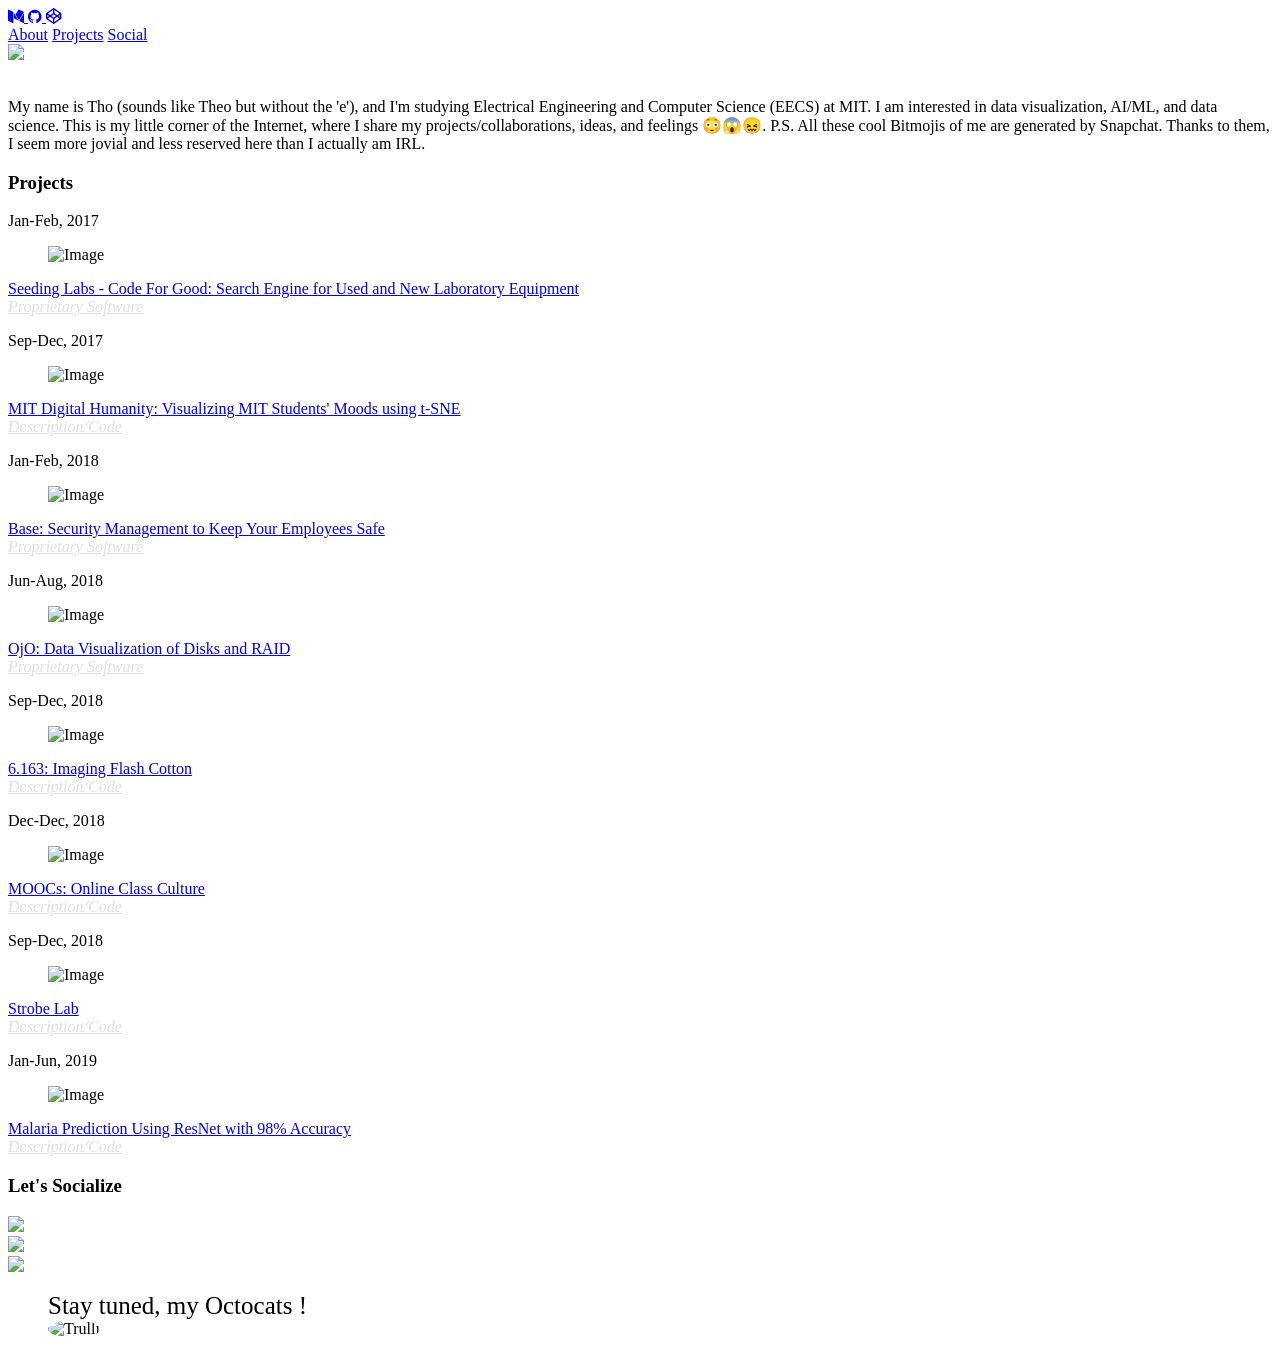
==== index.html @ ff3d9740 "Adding equip search" ====
<!DOCTYPE html>
<html>
<head>
	<title>Portfolio</title>
	<!-- css files -->
	<link rel="stylesheet" href="https://maxcdn.bootstrapcdn.com/font-awesome/4.6.3/css/font-awesome.min.css">
	<link rel="stylesheet" type="text/css" href="https://cdnjs.cloudflare.com/ajax/libs/bulma/0.3.1/css/bulma.min.css">
	<link rel="stylesheet" type="text/css" href="assets/css/styles.css">

	<link rel="icon" type="image/x-icon" href="assets/img/bitmoji.png">
	<meta name="author" content="Tho Tran">
	<meta name="viewport" content="width=device-width, initial-scale=1.0">
</head>
	<body>
		<!-- Navbar -->
		<nav class="nav container void-background">
			<!-- This "nav-menu" is hidden on mobile -->
			<!-- Add the modifier "is-active" to display it on mobile -->
			<div class="nav-left">
				<a href="https://medium.com/@thotran2015" class="nav-item">
					<span class="icon">
						<i class="fa fa-medium"></i>
					</span>
				</a>
				<a href="http://github.com/thotran2015" class="nav-item">
					<span class="icon">
						<i class="fa fa-github"></i>
					</span>
				</a>
				<a href="https://codepen.io/dreamer1_0/" class="nav-item">
					<span class="icon">
						<i class="fa fa-codepen"></i>
					</span>
				</a>
			</div>

			<div class="nav-right nav-menu">
				<a class="nav-item" href="#about">About</a>
				<a class="nav-item" href="#projects">Projects</a>
				<a class="nav-item" href="#social">Social</a>
			</div>

			<!-- This "nav-toggle" hamburger menu is only visible on mobile -->
			<!-- You need JavaScript to toggle the "is-active" class on "nav-menu" -->
			<span class="nav-toggle">
				<span></span>
				<span></span>
				<span></span>
			</span>
		</nav>

		<!-- About Me -->
		<section id="about" class="section section-1">
			<div class="container has-text-centered">
				<!-- Source: https://flic.kr/p/pAZBNK -->
				<img class="avatar" src="assets/img/welcome.png">
			</div>
			<div class="container"></br>
				<p class="intro">
					My name is Tho (sounds like Theo but without the 'e'), and I'm studying Electrical Engineering and Computer Science (EECS) at MIT. I am interested in data visualization, AI/ML, and data science. This is my little corner of the Internet, where I share my projects/collaborations, ideas, and feelings 😳😱😖. P.S. All these cool Bitmojis of me are generated by Snapchat. Thanks to them, I seem more jovial and less reserved here than I actually am IRL. 
				</p>
			</div>
		</section>

		<!-- Projects -->
		<section  id="projects" class="section section-2">
			<div class="container">
				<div class="has-text-centered">
					<h3 class="title is-3">Projects</h3>
				</div>
				<!-- Row 1 -->
				<div class="columns is-multiline is-desktop">
					<!-- Project 1.1 -->
					<div class="column">
						<div class="box project-text">
							<article>
								<div>
									<p>
										Jan-Feb, 2017
									</p>
								</div>

								<div>
									<figure class="image project-figure">
										<img src="assets/img/search.png" alt="Image">
									</figure>
								</div>
								<div>
									<p>
										<a href="https://equip-search-2e33e9b172fc.herokuapp.com/"> Seeding Labs - Code For Good: Search Engine for Used and New Laboratory Equipment</a>
										<br>
										<a style="color:#dfdfdf; text-decoration: underline; font-style: oblique;" href="https://github.com/thotran2015/EquipmentSearch">Proprietary Software </a>
									</p>
								</div>
							</article>
						</div>

					</div>
					<!-- Project 1.2 -->
					<div class="column">
						<div class="box project-text">
							<article>
								<div>
									<p>
										Sep-Dec, 2017
									</p>
								</div>
								<div>
									<figure class="image project-figure">
										<img src="assets/img/emotions.png" alt="Image">
									</figure>
								</div>
								<div>
									<p>
										<a href="http://thotran9.pythonanywhere.com/mood_map">MIT Digital Humanity: Visualizing MIT Students' Moods using t-SNE </a>
										<br>
										<a style="color:#dfdfdf; text-decoration: underline; font-style: oblique;" href="https://github.com/thotran2015/moodyGraph">Description/Code</a>
									</p>
								</div>
							</article>
						</div>
					</div>

					<!-- Project 1.3 -->
					<div class="column">
						<div class="box project-text">
							<article>
								<div>
									<p>
										Jan-Feb, 2018
									</p>
								</div>
								<div>
									<figure class="image project-figure">
										<img src="assets/img/safety.png" alt="Image">
									</figure>
								</div>
								<div>
									<p>
										<a href="https://www.youtube.com/watch?v=6cH8FegTTFg&feature=youtu.be">Base: Security Management to Keep Your Employees Safe </a>
										<br>
										<a style="color:#dfdfdf; text-decoration: underline; font-style: oblique;" href="https://www.youtube.com/watch?v=6cH8FegTTFg&feature=youtu.be">Proprietary Software</a>
									</p>
								</div>
							</article>
						</div>
					</div>

					<!-- Project 1.4 -->
					<div class="column">
						<div class="box project-text">
							<article>
								<div>
									<p>
										Jun-Aug, 2018
									</p>
								<div>
									<figure class="image project-figure">
										<img src="assets/img/eye.png" alt="Image">
									</figure>
								</div>
								<div>
									<p>
										<a href="https://ojodataviz.firebaseapp.com/disks">OjO: Data Visualization of Disks and RAID </a>
										<br>
										<a style="color:#dfdfdf; text-decoration: underline; font-style: oblique;" href="ttps://ojodataviz.firebaseapp.com/disks">Proprietary Software </a>
									</p>
								</div>
							</article>
						</div>
					</div>
					
				</div>

				<!-- Row 2-->

				<div class="columns is-multiline is-desktop">
					<!-- Project 2.1-->
					<div class="column">
						<div class="box project-text">
							<article>
								<div>
									<p>
										Sep-Dec, 2018
									</p>
								<div>
								<div>
									<figure class="image project-figure">
										<img src="assets/img/flash.png" alt="Image">
									</figure>
								</div>
								<div>
									<p>
										<a href="https://www.dropbox.com/s/9f3dhwpl4odrx8a/6.163%20Final%20Video%20%E2%80%93%20Imaging%20Flash%20Cotton%20%28Strobe%203%29.mp4?dl=0">6.163: Imaging Flash Cotton </a>
										<br>
										<a style="color:#dfdfdf; text-decoration: underline; font-style: oblique;" href="https://gist.githubusercontent.com/thotran2015/c558af603e1408b2eb65694ef7181687/raw/a82df5ae6033a458070d85134847c229e23bf57d/Flash-Cotton.txt">Description/Code </a>
									</p>
								</div>
							</article>
						</div>
					</div>
					<!-- Project 2.2-->
					<div class="column">
						<div class="box project-text">
							<article>
								<div>
									<p>
										Dec-Dec, 2018
									</p>
								<div>
								<div>
									<figure class="image project-figure">
										<img src="assets/img/school.png" alt="Image">
									</figure>
								</div>
								<div>
									<p>
										<a href="https://thotran2015.github.io/LMT_MOOCs/">MOOCs: Online Class Culture</a>
										<br>
										<a style="color:#dfdfdf; text-decoration: underline; font-style: oblique;" href="https://github.com/thotran2015/LMT_MOOCs">Description/Code</a>
									</p>
								</div>
							</article>
						</div>
					</div>
					<!-- Project 2.3-->			
					<div class="column">
						<div class="box project-text">
							<article>
								<div>
									<p>
										Sep-Dec, 2018
									</p>
								<div>
								<div>
									<figure class="image project-figure">
										<img src="assets/img/photography.png" alt="Image">
									</figure>
								</div>
								<div>
									<p>
										<a href="https://thotran2015.github.io/strobelab/">Strobe Lab</a>
										<br>
										<a style="color:#dfdfdf; text-decoration: underline; font-style: oblique;" href="https://github.com/thotran2015/strobelab">Description/Code</a>
									</p>
								</div>
							</article>
						</div>
					</div>
					<!-- Project 2.4-->				
					<div class="column">
						<div class="box project-text">
							<article>
								<div>
									<p>
										Jan-Jun, 2019
									</p>
								<div>
								<div>
									<figure class="image project-figure">
										<img src="assets/img/doctor.png" alt="Image">
									</figure>
								</div>
								<div>
									<p>
										<a href="https://malaria-prediction.herokuapp.com/">Malaria Prediction Using ResNet with 98% Accuracy</a>
										<br>
										<a style="color:#dfdfdf; text-decoration: underline; font-style: oblique;" href="https://github.com/thotran2015/malaria_prediction">Description/Code</a>
									</p>
								</div>
							</article>
						</div>
					</div>

				</div>
			</div>
		</section>

		<!-- Social -->
		<section id="social" class="section section-3">
			<div class="container">
				<div class="has-text-centered">
					<h3 class="title is-3">Let's Socialize</h3>
				</div>
				<div class="social-container columns">
					<div class="column is-4 has-text-centered">
						<a target="_blank" href="https://www.linkedin.com/in/thotran7/"><img class="" src="assets/img/linkedin.png"></a>
					</div>
					<div class="column is-4 has-text-centered">
						<a target="_blank" href="https://twitter.com/thotran2019"><img class="" src="assets/img/twitter.png"></a>
					</div>
					<div class="column is-4 has-text-centered">
						<a target="_blank" href="https://www.instagram.com/tho_tran2018/"><img class="" src="assets/img/insta.png"></a>
					</div>
				</div>
			</div>
		</section>

		<!-- Footer -->
		<section class="section-4 has-text-centered container">
			<figure>
				<figcaption style = "font-family:Trattatello; font-size: 25px"> Stay tuned, my Octocats ! </figcaption>
  				<img src="assets/img/mummytocat.gif" alt="Trulli" style="width:220px;height:220px; border-radius: 100%;">
			</figure>
		</section>

		<!-- Scripts  -->
		<script src="controller.js"></script>
	</body>
</html>
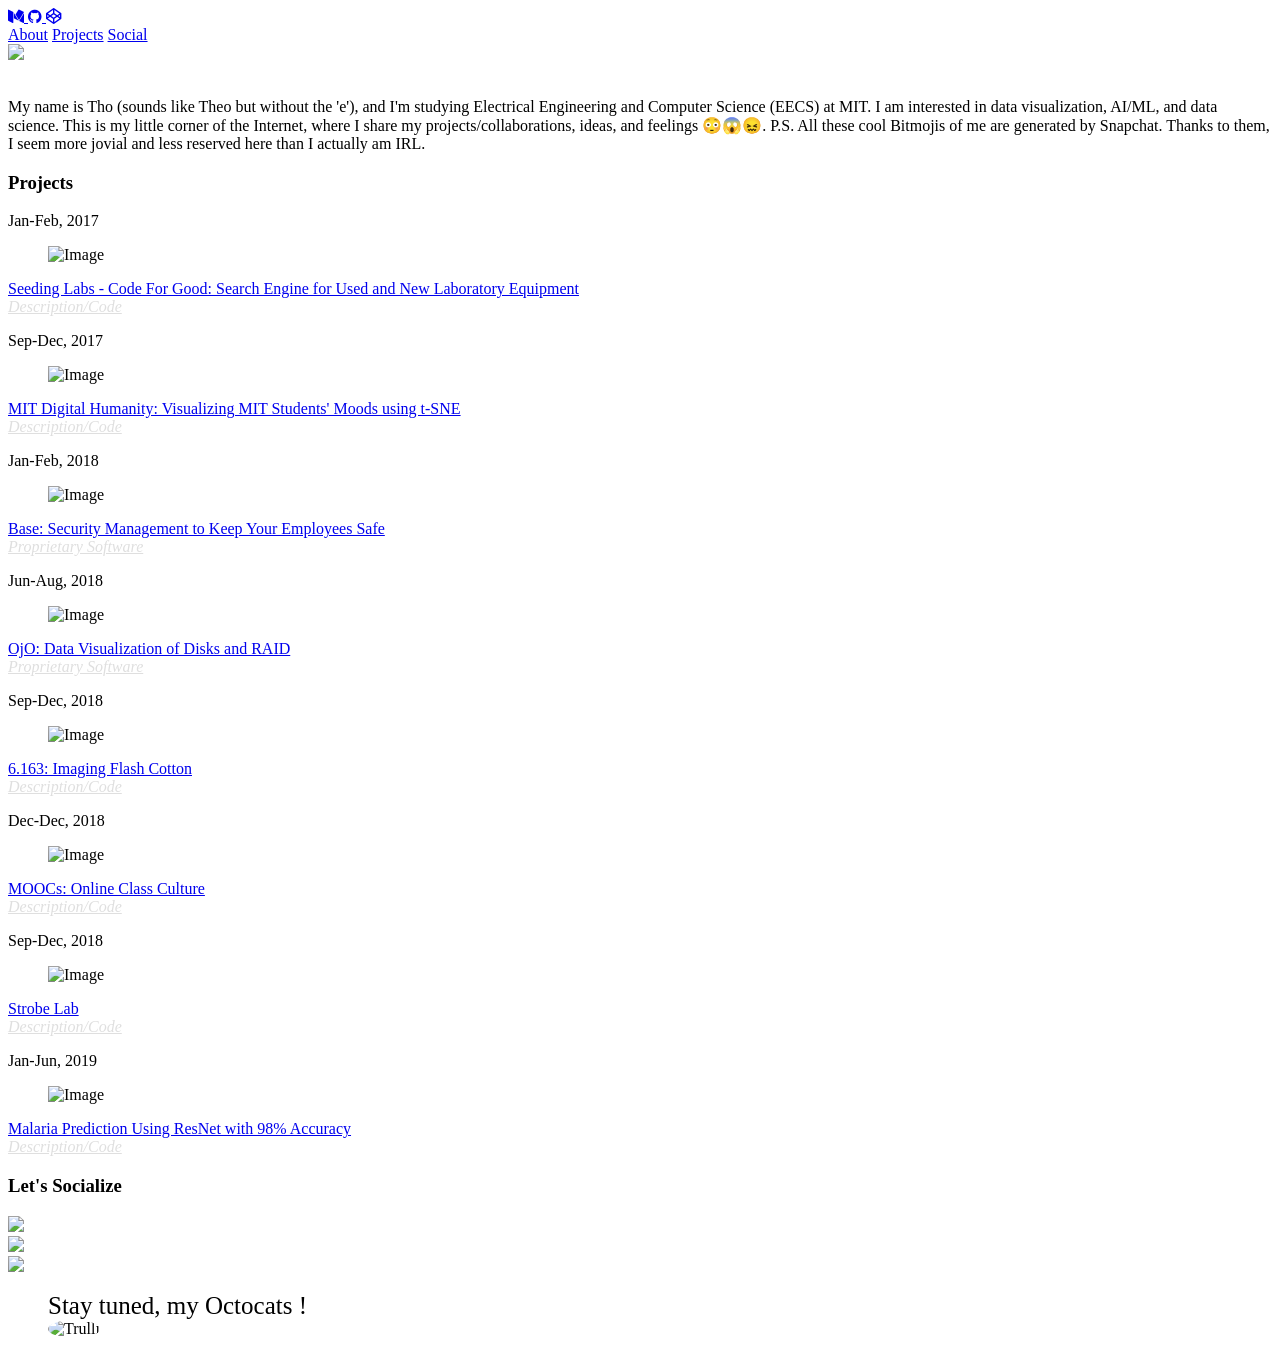
==== commit 4d43bb29: "Adding equip search" ====
--- a/index.html
+++ b/index.html
@@ -89,7 +89,7 @@
 									<p>
 										<a href="https://equip-search-2e33e9b172fc.herokuapp.com/"> Seeding Labs - Code For Good: Search Engine for Used and New Laboratory Equipment</a>
 										<br>
-										<a style="color:#dfdfdf; text-decoration: underline; font-style: oblique;" href="https://github.com/thotran2015/EquipmentSearch">Proprietary Software </a>
+										<a style="color:#dfdfdf; text-decoration: underline; font-style: oblique;" href="https://github.com/thotran2015/EquipmentSearch">Description/Code</a>
 									</p>
 								</div>
 							</article>
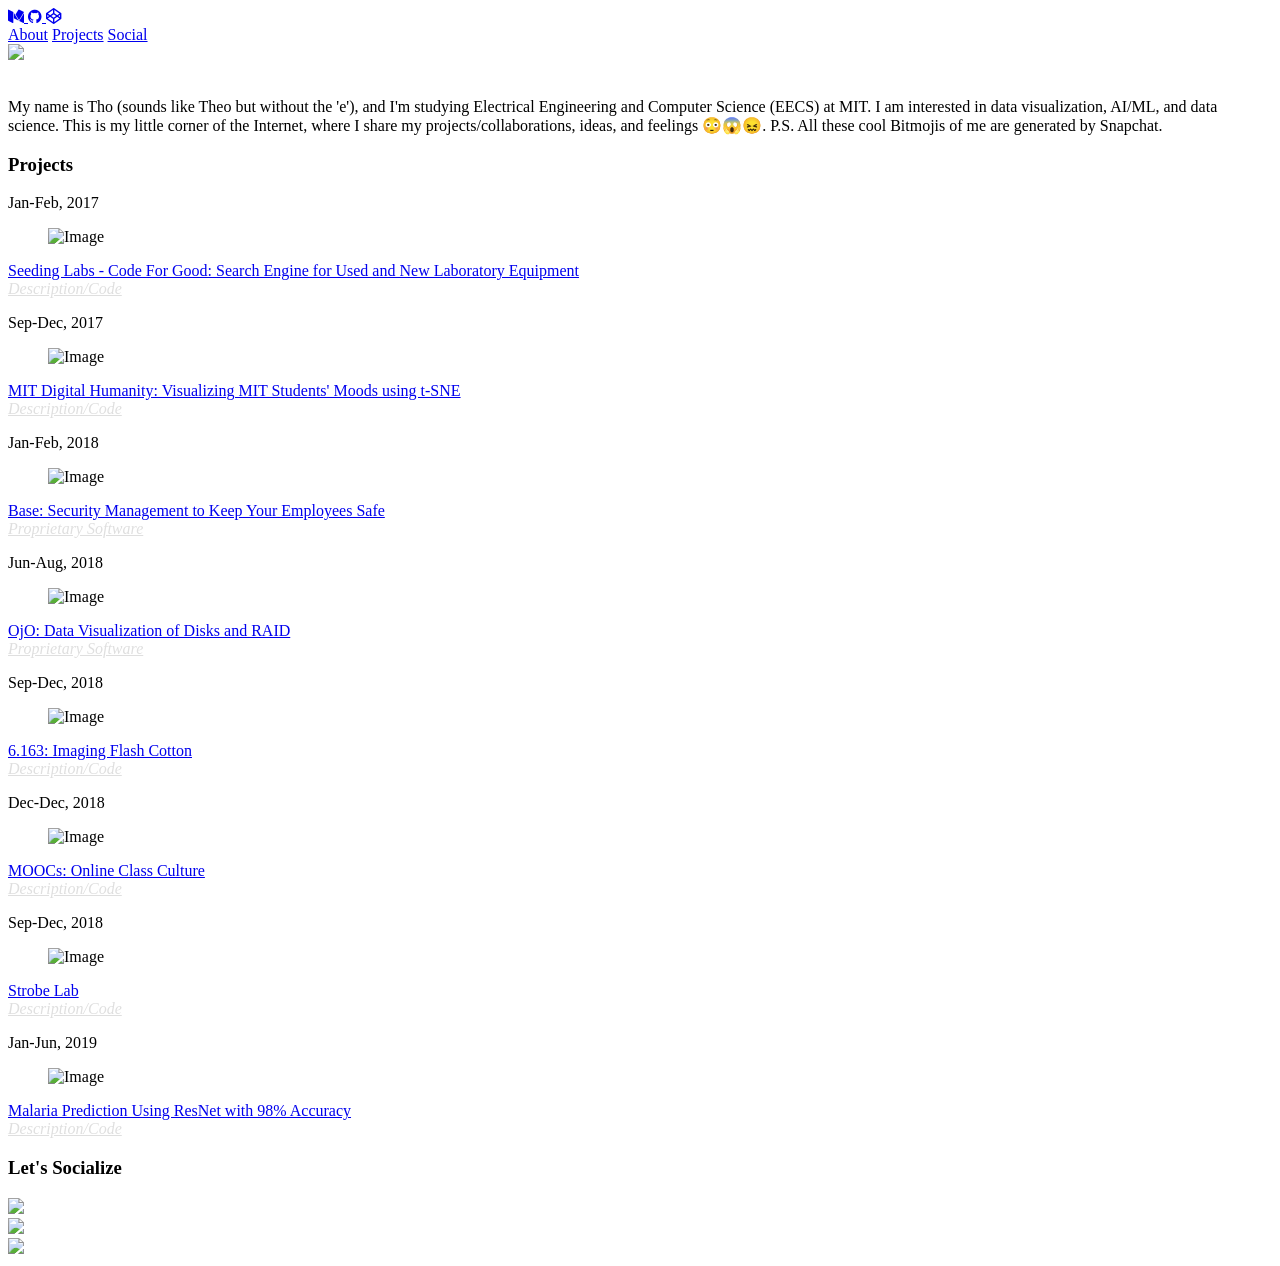
==== commit 1090eb65: "fix project title style" ====
--- a/index.html
+++ b/index.html
@@ -57,7 +57,10 @@
 			</div>
 			<div class="container"></br>
 				<p class="intro">
-					My name is Tho (sounds like Theo but without the 'e'), and I'm studying Electrical Engineering and Computer Science (EECS) at MIT. I am interested in data visualization, AI/ML, and data science. This is my little corner of the Internet, where I share my projects/collaborations, ideas, and feelings 😳😱😖. P.S. All these cool Bitmojis of me are generated by Snapchat. Thanks to them, I seem more jovial and less reserved here than I actually am IRL. 
+					My name is Tho (sounds like Theo but without the 'e'), and I'm studying Electrical Engineering and Computer Science (EECS) at MIT.
+					I am interested in data visualization, AI/ML, and data science.
+					This is my little corner of the Internet, where I share my projects/collaborations, ideas, and feelings 😳😱😖.
+					P.S. All these cool Bitmojis of me are generated by Snapchat.
 				</p>
 			</div>
 		</section>
@@ -72,7 +75,7 @@
 				<div class="columns is-multiline is-desktop">
 					<!-- Project 1.1 -->
 					<div class="column">
-						<div class="box project-text">
+						<div class="box">
 							<article>
 								<div>
 									<p>
@@ -87,9 +90,9 @@
 								</div>
 								<div>
 									<p>
-										<a href="https://equip-search-2e33e9b172fc.herokuapp.com/"> Seeding Labs - Code For Good: Search Engine for Used and New Laboratory Equipment</a>
-										<br>
-										<a style="color:#dfdfdf; text-decoration: underline; font-style: oblique;" href="https://github.com/thotran2015/EquipmentSearch">Description/Code</a>
+										<a href="https://equip-search-2e33e9b172fc.herokuapp.com/" target="_blank"> Seeding Labs - Code For Good: Search Engine for Used and New Laboratory Equipment</a>
+										<br>
+										<a style="color:#dfdfdf; text-decoration: underline; font-style: oblique;" href="https://github.com/thotran2015/EquipmentSearch" target="_blank">Description/Code</a>
 									</p>
 								</div>
 							</article>
@@ -98,7 +101,7 @@
 					</div>
 					<!-- Project 1.2 -->
 					<div class="column">
-						<div class="box project-text">
+						<div class="box">
 							<article>
 								<div>
 									<p>
@@ -112,9 +115,9 @@
 								</div>
 								<div>
 									<p>
-										<a href="http://thotran9.pythonanywhere.com/mood_map">MIT Digital Humanity: Visualizing MIT Students' Moods using t-SNE </a>
-										<br>
-										<a style="color:#dfdfdf; text-decoration: underline; font-style: oblique;" href="https://github.com/thotran2015/moodyGraph">Description/Code</a>
+										<a href="http://thotran9.pythonanywhere.com/mood_map" target="_blank">MIT Digital Humanity: Visualizing MIT Students' Moods using t-SNE </a>
+										<br>
+										<a style="color:#dfdfdf; text-decoration: underline; font-style: oblique;" href="https://github.com/thotran2015/moodyGraph" target="_blank">Description/Code</a>
 									</p>
 								</div>
 							</article>
@@ -123,7 +126,7 @@
 
 					<!-- Project 1.3 -->
 					<div class="column">
-						<div class="box project-text">
+						<div class="box">
 							<article>
 								<div>
 									<p>
@@ -148,7 +151,7 @@
 
 					<!-- Project 1.4 -->
 					<div class="column">
-						<div class="box project-text">
+						<div class="box">
 							<article>
 								<div>
 									<p>
@@ -177,7 +180,7 @@
 				<div class="columns is-multiline is-desktop">
 					<!-- Project 2.1-->
 					<div class="column">
-						<div class="box project-text">
+						<div class="box">
 							<article>
 								<div>
 									<p>
@@ -201,7 +204,7 @@
 					</div>
 					<!-- Project 2.2-->
 					<div class="column">
-						<div class="box project-text">
+						<div class="box">
 							<article>
 								<div>
 									<p>
@@ -225,7 +228,7 @@
 					</div>
 					<!-- Project 2.3-->			
 					<div class="column">
-						<div class="box project-text">
+						<div class="box">
 							<article>
 								<div>
 									<p>
@@ -249,7 +252,7 @@
 					</div>
 					<!-- Project 2.4-->				
 					<div class="column">
-						<div class="box project-text">
+						<div class="box">
 							<article>
 								<div>
 									<p>
@@ -297,12 +300,12 @@
 		</section>
 
 		<!-- Footer -->
-		<section class="section-4 has-text-centered container">
-			<figure>
-				<figcaption style = "font-family:Trattatello; font-size: 25px"> Stay tuned, my Octocats ! </figcaption>
-  				<img src="assets/img/mummytocat.gif" alt="Trulli" style="width:220px;height:220px; border-radius: 100%;">
-			</figure>
-		</section>
+<!--		<section class="section-4 has-text-centered container">-->
+<!--			<figure>-->
+<!--				<figcaption style = "font-family:Trattatello; font-size: 25px"> Stay tuned, my Octocats ! </figcaption>-->
+<!--  				<img src="assets/img/mummytocat.gif" alt="Trulli" style="width:220px;height:220px; border-radius: 100%;">-->
+<!--			</figure>-->
+<!--		</section>-->
 
 		<!-- Scripts  -->
 		<script src="controller.js"></script>
